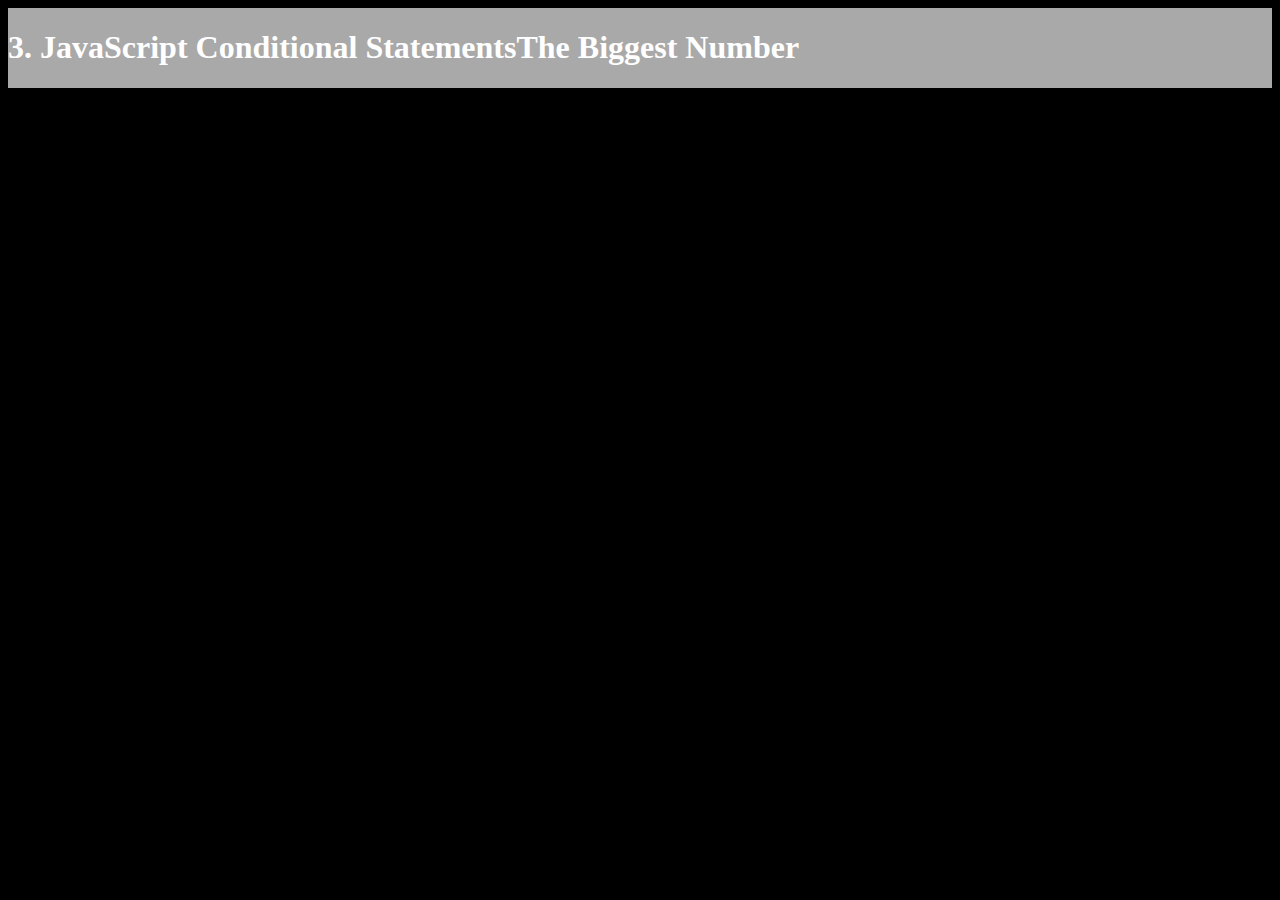
==== 3. JavaScript Conditional Statements/index.html @ 6da294ca "updating CSS and HTML, MacBookPro 6/21/2022" ====
<!DOCTYPE html>
<html lang="en">
  <head>
    <meta charset="UTF-8" />
    <meta http-equiv="X-UA-Compatible" content="IE=edge" />
    <meta name="viewport" content="width=device-width, initial-scale=1.0" />
    <title>JavaScript Conditional Statements</title>
    <link rel="stylesheet" href="./css/style.css" />
  </head>
  <body>
    <div class="header">
      <h1 class="header1">3. JavaScript Conditional Statements</h1>
      <br />
      <br />
      <h1 class="header2">The Biggest Number</h1>
    </div>

    <script src="./js/script.js"></script>
  </body>
</html>
---- 3. JavaScript Conditional Statements/css/style.css ----
body {
  background-color: #000;
}
/* HEADER */
.header {
  background-color: #a9a9a9;
  color: #fff;
  display: flex;
}

/* SIDE BAR */

/* CONTENT */

/* FOOTER */

/* FORMS */

/* GENERAL GUBBINS */
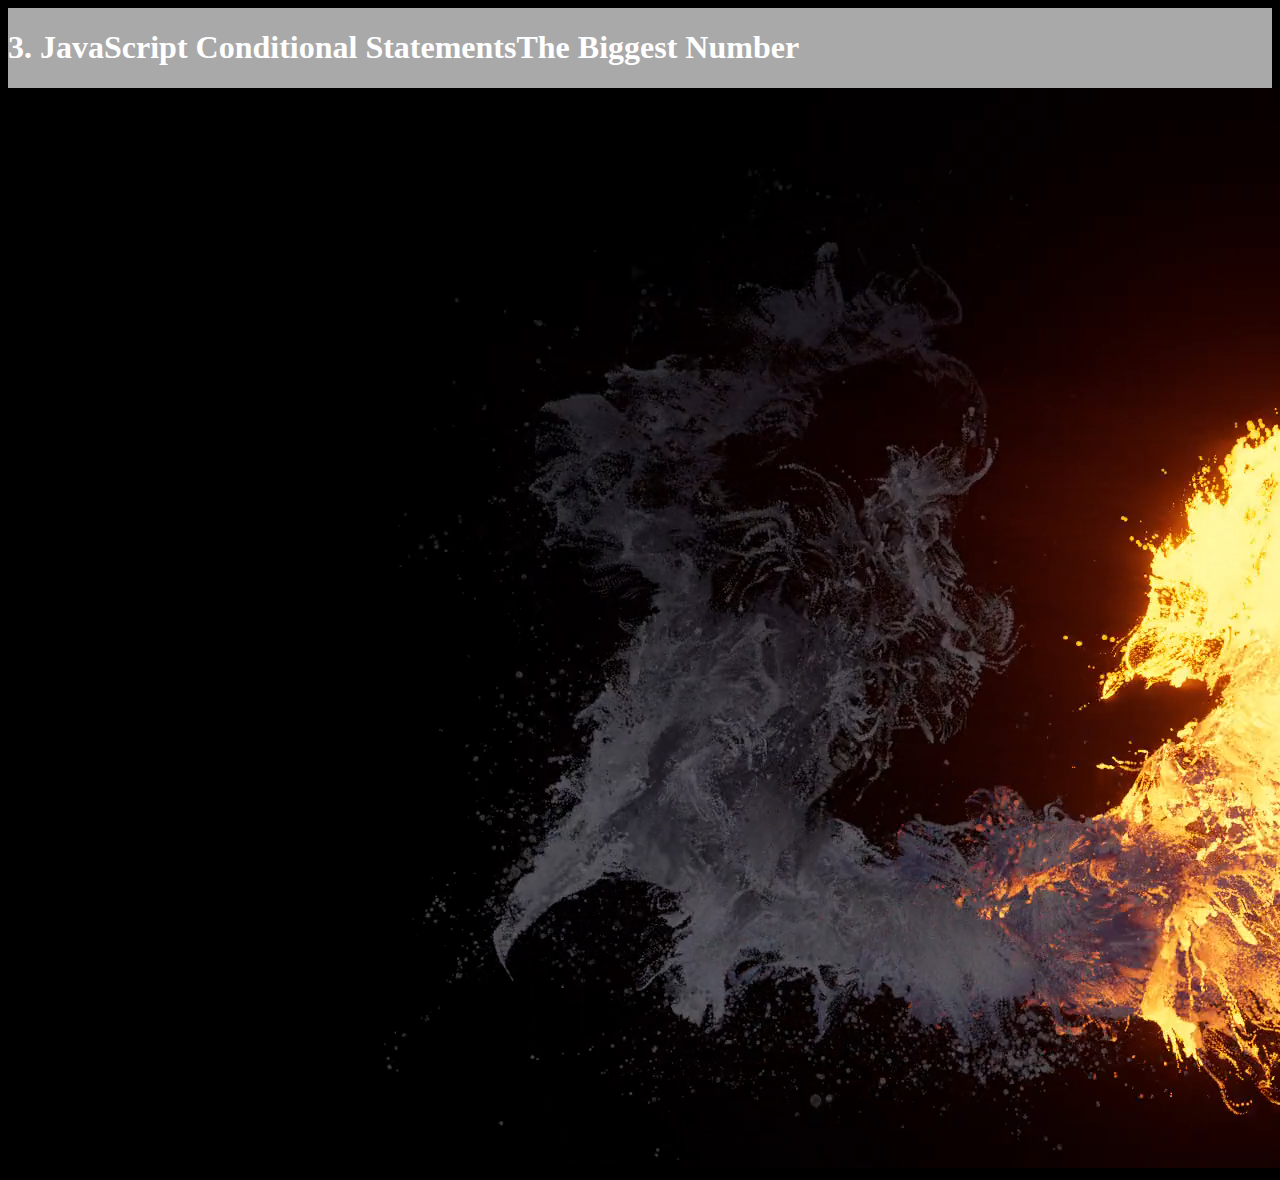
==== commit b5cbc5d9: "updating Js, CSS and HTML, MacBookPro 6/21/2022" ====
--- a/3. JavaScript Conditional Statements/index.html
+++ b/3. JavaScript Conditional Statements/index.html
@@ -14,6 +14,17 @@
       <br />
       <h1 class="header2">The Biggest Number</h1>
     </div>
+    <section class="relative" style="top: -124px">
+      <video
+        loop="loop"
+        autoplay="autoplay"
+        playsinline
+        muted="muted"
+        class="w-full h-full object-cover"
+        style="min-height: 550px"
+        src="./video/galaxy.mp4"
+      ></video>
+    </section>
 
     <script src="./js/script.js"></script>
   </body>
